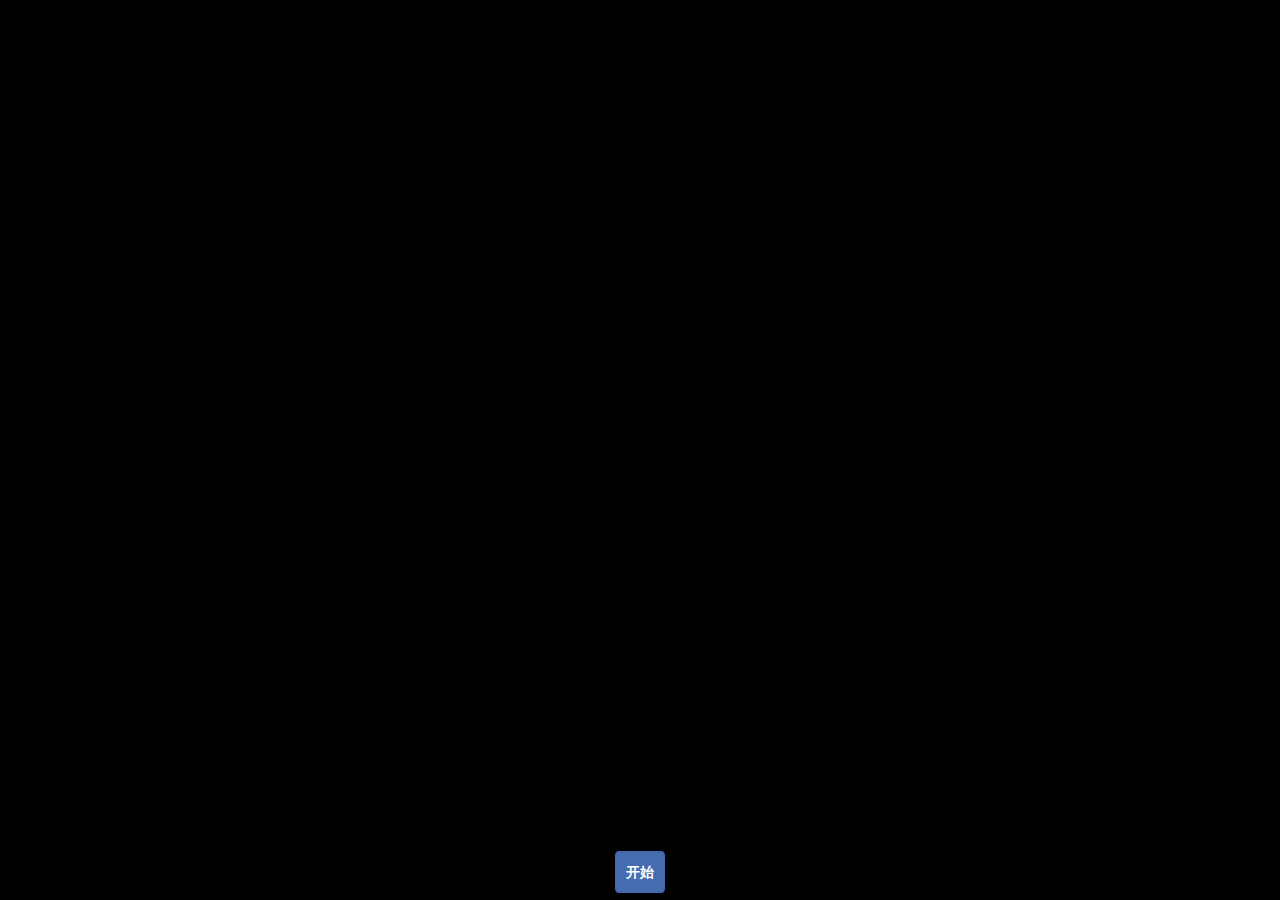
==== index.html @ e7789c46 "Add files via upload" ====
<!DOCTYPE html>
<!--[if lt IE 7]>
<html class="ie lt-ie9 lt-ie8 lt-ie7"> <![endif]-->
<!--[if IE 7]>
<html class="ie lt-ie9 lt-ie8"> <![endif]-->
<!--[if IE 8]>
<html class="ie lt-ie9"> <![endif]-->
<!--[if gt IE 8]>
<html> <![endif]-->
<!--[if !IE]><!-->
<html lang="en"><!-- <![endif]-->
<head>
    <title>Happy Birthday</title>
    <meta charset="UTF-8"/>
    <meta name="description" content="Happy Birthday">
    <meta name="robots" content="index, follow"/>
    <link rel="author" href="https://plus.google.com/u/1/+AyushSharma1/"/>
    <meta name="keywords" content="Birthday, Happy">
    <!-- Strat of Facebook Meta -->
    <meta property="og:type" content="E-Greeting"/>
    <meta property="og:image" content="favicon.ico"/>
    <meta property="og:description" content="Wish you a very Happy Birthday">
    <!-- End of Facebook Meta Tags -->
    <meta name="viewport"
          content="width=device-width, initial-scale=1.0, user-scalable=0, minimum-scale=1.0, maximum-scale=1.0">
    <meta name="apple-mobile-web-app-capable" content="yes">
    <meta name="apple-mobile-web-app-status-bar-style" content="black">
    <meta http-equiv="X-UA-Compatible" content="IE=9; IE=8; IE=7; IE=EDGE"/>
    <link rel="stylesheet" href="assets/bootstrap.min.css">
    <link rel="stylesheet" type="text/css" href="assets/stylesheet.css">
    <link rel="stylesheet" type="text/css" href="assets/loading.css">
    <link rel="stylesheet/less" href="assets/cake.less">
    <script src="assets/less.min.js"></script>
    <script src="config.js"></script>
</head>

<body>
<div class="loading"></div>
<audio class="song" controls loop>
    <source src="assets/hbd.mp3"></source>
    Your browser isn't invited for super fun audio time.
</audio>
<div class="balloons text-center" id="b1">
    <h2 style="color:#F2B300;"></h2>
</div>
<div class="balloons text-center" id="b2">
    <h2 style="color:#0719D4;"></h2>
</div>
<div class="balloons text-center" id="b3">
    <h2 style="color:#D14D39;"></h2>
</div>
<div class="balloons text-center" id="b4">
    <h2 style="color:#8FAD00;"></h2>
</div>
<div class="balloons text-center" id="b5">
    <h2 style="color:#8377E4;"></h2>
</div>
<div class="balloons text-center" id="b6">
    <h2 style="color:#99C96A;"></h2>
</div>
<div class="balloons text-center" id="b7">
    <h2 style="color:#20CFB4;"></h2>
</div>

<img src="assets/Balloon-Border.png" width="100%" class="balloon-border">


<div class="container">

    <div class="row">
        <div class="col-md-2 col-xs-2 bulb-holder">
            <div class="bulb" id="bulb_yellow"></div>
        </div>
        <div class="col-md-2 col-xs-2 bulb-holder">
            <div class="bulb" id="bulb_red"></div>
        </div>
        <div class="col-md-2 col-xs-2 bulb-holder">
            <div class="bulb" id="bulb_blue"></div>
        </div>
        <div class="col-md-2 col-xs-2 bulb-holder">
            <div class="bulb" id="bulb_green"></div>
        </div>
        <div class="col-md-2 col-xs-2 bulb-holder">
            <div class="bulb" id="bulb_pink"></div>
        </div>
        <div class="col-md-2 col-xs-2 bulb-holder">
            <div class="bulb" id="bulb_orange"></div>
        </div>
    </div>
    <div class="row">
        <div class="col-md-12 text-center">
            <img src="assets/banner.png" class="bannar">
        </div>
    </div>
    <!-- <div class="row message">
        <div class="col-md-12"><p>Khushbu</p></div>
    </div> -->
    <div class="row cake-cover">
        <div class="col-md-12 texr-center">
            <div class="cake">
                <div class="velas">
                    <div class="fuego"></div>
                    <div class="fuego"></div>
                    <div class="fuego"></div>
                    <div class="fuego"></div>
                    <div class="fuego"></div>
                </div>
                <div class="cobertura"></div>
                <div class="bizcocho"></div>
            </div>
        </div>
    </div>
    <div class="row message">
        <div class="col-md-12" id="texts-container">
        </div>
    </div>
    <div class="navbar navbar-fixed-bottom">
        <div class="row">
            <div class="col-md-6 text-center col-md-offset-3">
                <button class="btn btn-primary" id="turn_on">Turn On Lights</button>
                <button class="btn btn-primary" id="play">Play Music</button>
                <button class="btn btn-primary" id="bannar_coming">Let's Decorate</button>
                <button class="btn btn-primary" id="balloons_flying">Fly With Balloons</button>
                <button class="btn btn-primary" id="cake_fadein">Most Delicious Cake Ever</button>
                <button class="btn btn-primary" id="light_candle"> Light Candle</button>
                <button class="btn btn-primary" id="wish_message">Happy Birthday</button>
                <button class="btn btn-primary" id="story">A mesage for you</button>
                <!-- <button class="btn btn-primary" id="cake_cut">Lrt's Cut the Cake</button> -->
            </div>
        </div>
    </div>


</div>
</body>
<script src="assets/jquery.min.js"></script>
<script src="./assets/bootstrap.min.js"></script>
<script src="assets/effect.js"></script>

<script src="custom.js"></script>

</html>
---- assets/stylesheet.css ----
body {
	/*background-color: #FFDAB9;	*/
	background-color: #000;
	-webkit-transition:background-color linear 5s;
	-moz-transition:background-color linear 5s;
	-o-transition:background-color linear 5s;
	-ms-transition:background-color linear 5s;
	transition:background-color linear 5s;
	overflow-x:hidden;
}
.container {
	display: none;
}
.peach {
	background-color: #FFDAB9;

}
.peach-after {
	-webkit-animation:peach_alive linear 8s infinite;
	-moz-animation:peach_alive linear 8s infinite;
	-o-animation:peach_alive linear 8s infinite;
	-ms-animation:peach_alive linear 8s infinite;
	animation:peach_alive linear 8s infinite;
}

@-webkit-keyframes peach_alive {
	0%{
		background-color: #FFDAB9;
	}
	25%{
		background-color: #FFE4B5;
	}
	50%{
		background-color: #FFDAB9;
	}
	75%{
		background-color: #FFEFD5;
	}
	100%{
		background-color: #FFDAB9;
	}
}
@-moz-keyframes peach_alive {
	0%{
		background-color: #FFDAB9;
	}
	25%{
		background-color: #FFE4B5;
	}
	50%{
		background-color: #FFDAB9;
	}
	75%{
		background-color: #FFEFD5;
	}
	100%{
		background-color: #FFDAB9;
	}
}

@-o-keyframes peach_alive {
	0%{
		background-color: #FFDAB9;
	}
	25%{
		background-color: #FFE4B5;
	}
	50%{
		background-color: #FFDAB9;
	}
	75%{
		background-color: #FFEFD5;
	}
	100%{
		background-color: #FFDAB9;
	}
}

@-ms-keyframes peach_alive {
	0%{
		background-color: #FFDAB9;
	}
	25%{
		background-color: #FFE4B5;
	}
	50%{
		background-color: #FFDAB9;
	}
	75%{
		background-color: #FFEFD5;
	}
	100%{
		background-color: #FFDAB9;
	}
}

@keyframes peach_alive {
	0%{
		background-color: #FFDAB9;
	}
	25%{
		background-color: #FFE4B5;
	}
	50%{
		background-color: #FFDAB9;
	}
	75%{
		background-color: #FFEFD5;
	}
	100%{
		background-color: #FFDAB9;
	}
}


.bulb {
	width: 50px;
	height: 50px;
	margin: auto;
	background-repeat: no-repeat no-repeat;
	background-position:center 0px;
	background-size: 50px 50px;
}

.bulb-holder {
	height: 70px;
}

.bulb-glow-yellow {
	background-image: url('bulb_yellow.png');
	-webkit-animation: bulb_glow_yellow linear 5s;
	-moz-animation: bulb_glow_yellow linear 5s;
	-o-animation: bulb_glow_yellow linear 5s;
	-ms-animation: bulb_glow_yellow linear 5s;
	animation: bulb_glow_yellow linear 5s;
}

@-webkit-keyframes bulb_glow_yellow {
	0%{
		background-image: url('bulb.png');
		opacity: 0;
	}
	50%{
		opacity: 1;
	}
	100%{
		background-image: url('bulb_yellow.png');
		opacity: 1;
	}
}
@-moz-keyframes bulb_glow_yellow {
	0%{
		background-image: url('bulb.png');
		opacity: 0;
	}
	50%{
		opacity: 1;
	}
	100%{
		background-image: url('bulb_yellow.png');
		opacity: 1;
	}
}
@-o-keyframes bulb_glow_yellow {
	0%{
		background-image: url('bulb.png');
		opacity: 0;
	}
	50%{
		opacity: 1;
	}
	100%{
		background-image: url('bulb_yellow.png');
		opacity: 1;
	}
}
@-ms-keyframes bulb_glow_yellow {
	0%{
		background-image: url('bulb.png');
		opacity: 0;
	}
	50%{
		opacity: 1;
	}
	100%{
		background-image: url('bulb_yellow.png');
		opacity: 1;
	}
}
@keyframes bulb_glow_yellow {
	0%{
		background-image: url('bulb.png');
		opacity: 0;
	}
	50%{
		opacity: 1;
	}
	100%{
		background-image: url('bulb_yellow.png');
		opacity: 1;
	}
}

.bulb-glow-red {
	background-image: url('bulb_red.png');
	-webkit-animation: bulb_glow_red linear 5s;
	-moz-animation: bulb_glow_red linear 5s;
	-o-animation: bulb_glow_red linear 5s;
	-ms-animation: bulb_glow_red linear 5s;
	animation: bulb_glow_red linear 5s;
}

@-webkit-keyframes bulb_glow_red {
	0%{
		background-image: url('bulb.png');
		opacity: 0;
	}
	50%{
		opacity: 1;
	}
	100%{
		background-image: url('bulb_red.png');
		opacity: 1;
	}
}
@-moz-keyframes bulb_glow_red {
	0%{
		background-image: url('bulb.png');
		opacity: 0;
	}
	50%{
		opacity: 1;
	}
	100%{
		background-image: url('bulb_red.png');
		opacity: 1;
	}
}
@-o-keyframes bulb_glow_red {
	0%{
		background-image: url('bulb.png');
		opacity: 0;
	}
	50%{
		opacity: 1;
	}
	100%{
		background-image: url('bulb_red.png');
		opacity: 1;
	}
}
@-ms-keyframes bulb_glow_red {
	0%{
		background-image: url('bulb.png');
		opacity: 0;
	}
	50%{
		opacity: 1;
	}
	100%{
		background-image: url('bulb_red.png');
		opacity: 1;
	}
}
@keyframes bulb_glow_red {
	0%{
		background-image: url('bulb.png');
		opacity: 0;
	}
	50%{
		opacity: 1;
	}
	100%{
		background-image: url('bulb_red.png');
		opacity: 1;
	}
}
.bulb-glow-blue {
	background-image: url('bulb_blue.png');
	-webkit-animation: bulb_glow_blue linear 5s;
	-moz-animation: bulb_glow_blue linear 5s;
	-o-animation: bulb_glow_blue linear 5s;
	-ms-animation: bulb_glow_blue linear 5s;
	animation: bulb_glow_blue linear 5s;
}

@-webkit-keyframes bulb_glow_blue {
	0%{
		background-image: url('bulb.png');
		opacity: 0;
	}
	50%{
		opacity: 1;
	}
	100%{
		background-image: url('bulb_blue.png');
		opacity: 1;
	}
}
@-moz-keyframes bulb_glow_blue {
	0%{
		background-image: url('bulb.png');
		opacity: 0;
	}
	50%{
		opacity: 1;
	}
	100%{
		background-image: url('bulb_blue.png');
		opacity: 1;
	}
}
@-o-keyframes bulb_glow_blue {
	0%{
		background-image: url('bulb.png');
		opacity: 0;
	}
	50%{
		opacity: 1;
	}
	100%{
		background-image: url('bulb_blue.png');
		opacity: 1;
	}
}
@-ms-keyframes bulb_glow_blue {
	0%{
		background-image: url('bulb.png');
		opacity: 0;
	}
	50%{
		opacity: 1;
	}
	100%{
		background-image: url('bulb_blue.png');
		opacity: 1;
	}
}
@keyframes bulb_glow_blue {
	0%{
		background-image: url('bulb.png');
		opacity: 0;
	}
	50%{
		opacity: 1;
	}
	100%{
		background-image: url('bulb_blue.png');
		opacity: 1;
	}
}

.bulb-glow-green {
	background-image: url('bulb_green.png');
	-webkit-animation: bulb_glow_green linear 5s;
	-moz-animation: bulb_glow_green linear 5s;
	-o-animation: bulb_glow_green linear 5s;
	-ms-animation: bulb_glow_green linear 5s;
	animation: bulb_glow_green linear 5s;
}

@-webkit-keyframes bulb_glow_green {
	0%{
		background-image: url('bulb.png');
		opacity: 0;
	}
	50%{
		opacity: 1;
	}
	100%{
		background-image: url('bulb_green.png');
		opacity: 1;
	}
}
@-moz-keyframes bulb_glow_green {
	0%{
		background-image: url('bulb.png');
		opacity: 0;
	}
	50%{
		opacity: 1;
	}
	100%{
		background-image: url('bulb_green.png');
		opacity: 1;
	}
}
@-o-keyframes bulb_glow_green {
	0%{
		background-image: url('bulb.png');
		opacity: 0;
	}
	50%{
		opacity: 1;
	}
	100%{
		background-image: url('bulb_green.png');
		opacity: 1;
	}
}
@-ms-keyframes bulb_glow_green {
	0%{
		background-image: url('bulb.png');
		opacity: 0;
	}
	50%{
		opacity: 1;
	}
	100%{
		background-image: url('bulb_green.png');
		opacity: 1;
	}
}
@keyframes bulb_glow_green {
	0%{
		background-image: url('bulb.png');
		opacity: 0;
	}
	50%{
		opacity: 1;
	}
	100%{
		background-image: url('bulb_green.png');
		opacity: 1;
	}
}

.bulb-glow-pink {
	background-image: url('bulb_pink.png');
	-webkit-animation: bulb_glow_pink linear 5s;
	-moz-animation: bulb_glow_pink linear 5s;
	-o-animation: bulb_glow_pink linear 5s;
	-ms-animation: bulb_glow_pink linear 5s;
	animation: bulb_glow_pink linear 5s;
}

@-webkit-keyframes bulb_glow_pink {
	0%{
		background-image: url('bulb.png');
		opacity: 0;
	}
	50%{
		opacity: 1;
	}
	100%{
		background-image: url('bulb_pink.png');
		opacity: 1;
	}
}
@-moz-keyframes bulb_glow_pink {
	0%{
		background-image: url('bulb.png');
		opacity: 0;
	}
	50%{
		opacity: 1;
	}
	100%{
		background-image: url('bulb_pink.png');
		opacity: 1;
	}
}
@-o-keyframes bulb_glow_pink {
	0%{
		background-image: url('bulb.png');
		opacity: 0;
	}
	50%{
		opacity: 1;
	}
	100%{
		background-image: url('bulb_pink.png');
		opacity: 1;
	}
}
@-ms-keyframes bulb_glow_pink {
	0%{
		background-image: url('bulb.png');
		opacity: 0;
	}
	50%{
		opacity: 1;
	}
	100%{
		background-image: url('bulb_pink.png');
		opacity: 1;
	}
}
@keyframes bulb_glow_pink {
	0%{
		background-image: url('bulb.png');
		opacity: 0;
	}
	50%{
		opacity: 1;
	}
	100%{
		background-image: url('bulb_pink.png');
		opacity: 1;
	}
}

.bulb-glow-orange {
	background-image: url('bulb_orange.png');
	-webkit-animation: bulb_glow_orange linear 5s;
	-moz-animation: bulb_glow_orange linear 5s;
	-o-animation: bulb_glow_orange linear 5s;
	-ms-animation: bulb_glow_orange linear 5s;
	animation: bulb_glow_orange linear 5s;
}

@-webkit-keyframes bulb_glow_orange {
	0%{
		background-image: url('bulb.png');
		opacity: 0;
	}
	50%{
		opacity: 1;
	}
	100%{
		background-image: url('bulb_orange.png');
		opacity: 1;
	}
}
@-moz-keyframes bulb_glow_orange {
	0%{
		background-image: url('bulb.png');
		opacity: 0;
	}
	50%{
		opacity: 1;
	}
	100%{
		background-image: url('bulb_orange.png');
		opacity: 1;
	}
}
@-o-keyframes bulb_glow_orange {
	0%{
		background-image: url('bulb.png');
		opacity: 0;
	}
	50%{
		opacity: 1;
	}
	100%{
		background-image: url('bulb_orange.png');
		opacity: 1;
	}
}
@-ms-keyframes bulb_glow_orange {
	0%{
		background-image: url('bulb.png');
		opacity: 0;
	}
	50%{
		opacity: 1;
	}
	100%{
		background-image: url('bulb_orange.png');
		opacity: 1;
	}
}
@keyframes bulb_glow_orange {
	0%{
		background-image: url('bulb.png');
		opacity: 0;
	}
	50%{
		opacity: 1;
	}
	100%{
		background-image: url('bulb_orange.png');
		opacity: 1;
	}
}


/*after music*/
.bulb-glow-yellow-after {
	background-image: url('bulb_yellow.png');
	-webkit-animation: bulb_glow_yellow_after linear 1s infinite;
	-moz-animation: bulb_glow_yellow_after linear 1s infinite;
	-o-animation: bulb_glow_yellow_after linear 1s infinite;
	-ms-animation: bulb_glow_yellow_after linear 1s infinite;
	animation: bulb_glow_yellow_after linear 1s infinite;
}

@-webkit-keyframes bulb_glow_yellow_after {
	0%{
		background-image: url('bulb.png');
	}
	50%{
		background-image: url('bulb_yellow.png');
	}
	100%{
		background-image: url('bulb.png');
	}
}
@-moz-keyframes bulb_glow_yellow_after {
	0%{
		background-image: url('bulb.png');
	}
	50%{
		background-image: url('bulb_yellow.png');
	}
	100%{
		background-image: url('bulb.png');
	}
}
@-o-keyframes bulb_glow_yellow_after {
	0%{
		background-image: url('bulb.png');
	}
	50%{
		background-image: url('bulb_yellow.png');
	}
	100%{
		background-image: url('bulb.png');
	}
}
@-ms-keyframes bulb_glow_yellow_after {
	0%{
		background-image: url('bulb.png');
	}
	50%{
		background-image: url('bulb_yellow.png');
	}
	100%{
		background-image: url('bulb.png');
	}
}
@keyframes bulb_glow_yellow_after {
	0%{
		background-image: url('bulb.png');
	}
	50%{
		background-image: url('bulb_yellow.png');
	}
	100%{
		background-image: url('bulb.png');
	}
}

.bulb-glow-red-after {
	background-image: url('bulb_red.png');
	-webkit-animation: bulb_glow_red_after linear 1.2s infinite;
	-moz-animation: bulb_glow_red_after linear 1.2s infinite;
	-o-animation: bulb_glow_red_after linear 1.2s infinite;
	-ms-animation: bulb_glow_red_after linear 1.2s infinite;
	animation: bulb_glow_red_after linear 1.2s infinite;
}

@-webkit-keyframes bulb_glow_red_after {
	0%{
		background-image: url('bulb.png');
	}
	50%{
		background-image: url('bulb_red.png');
	}
	100%{
		background-image: url('bulb.png');
	}
}
@-moz-keyframes bulb_glow_red_after {
	0%{
		background-image: url('bulb.png');
	}
	50%{
		background-image: url('bulb_red.png');
	}
	100%{
		background-image: url('bulb.png');
	}
}
@-o-keyframes bulb_glow_red_after {
	0%{
		background-image: url('bulb.png');
	}
	50%{
		background-image: url('bulb_red.png');
	}
	100%{
		background-image: url('bulb.png');
	}
}
@-ms-keyframes bulb_glow_red_after {
	0%{
		background-image: url('bulb.png');
	}
	50%{
		background-image: url('bulb_red.png');
	}
	100%{
		background-image: url('bulb.png');
	}
}
@keyframes bulb_glow_red_after {
	0%{
		background-image: url('bulb.png');
	}
	50%{
		background-image: url('bulb_red.png');
	}
	100%{
		background-image: url('bulb.png');
	}
}

.bulb-glow-blue-after {
	background-image: url('bulb_blue.png');
	-webkit-animation: bulb_glow_blue_after linear 1.4s infinite;
	-moz-animation: bulb_glow_blue_after linear 1.4s infinite;
	-o-animation: bulb_glow_blue_after linear 1.4s infinite;
	-ms-animation: bulb_glow_blue_after linear 1.4s infinite;
	animation: bulb_glow_blue_after linear 1.4s infinite;
}

@-webkit-keyframes bulb_glow_blue_after {
	0%{
		background-image: url('bulb.png');
	}
	50%{
		background-image: url('bulb_blue.png');
	}
	100%{
		background-image: url('bulb.png');
	}
}
@-moz-keyframes bulb_glow_blue_after {
	0%{
		background-image: url('bulb.png');
	}
	50%{
		background-image: url('bulb_blue.png');
	}
	100%{
		background-image: url('bulb.png');
	}
}
@-o-keyframes bulb_glow_blue_after {
	0%{
		background-image: url('bulb.png');
	}
	50%{
		background-image: url('bulb_blue.png');
	}
	100%{
		background-image: url('bulb.png');
	}
}
@-ms-keyframes bulb_glow_blue_after {
	0%{
		background-image: url('bulb.png');
	}
	50%{
		background-image: url('bulb_blue.png');
	}
	100%{
		background-image: url('bulb.png');
	}
}
@keyframes bulb_glow_blue_after {
	0%{
		background-image: url('bulb.png');
	}
	50%{
		background-image: url('bulb_blue.png');
	}
	100%{
		background-image: url('bulb.png');
	}
}
.bulb-glow-green-after {
	background-image: url('bulb_green.png');
	-webkit-animation: bulb_glow_green_after linear 1.8s infinite;
	-moz-animation: bulb_glow_green_after linear 1.8s infinite;
	-o-animation: bulb_glow_green_after linear 1.8s infinite;
	-ms-animation: bulb_glow_green_after linear 1.8s infinite;
	animation: bulb_glow_green_after linear 1.8s infinite;
}

@-webkit-keyframes bulb_glow_green_after {
	0%{
		background-image: url('bulb.png');
	}
	50%{
		background-image: url('bulb_green.png');
	}
	100%{
		background-image: url('bulb.png');
	}
}

@-moz-keyframes bulb_glow_green_after {
	0%{
		background-image: url('bulb.png');
	}
	50%{
		background-image: url('bulb_green.png');
	}
	100%{
		background-image: url('bulb.png');
	}
}
@-o-keyframes bulb_glow_green_after {
	0%{
		background-image: url('bulb.png');
	}
	50%{
		background-image: url('bulb_green.png');
	}
	100%{
		background-image: url('bulb.png');
	}
}
@-ms-keyframes bulb_glow_green_after {
	0%{
		background-image: url('bulb.png');
	}
	50%{
		background-image: url('bulb_green.png');
	}
	100%{
		background-image: url('bulb.png');
	}
}
@keyframes bulb_glow_green_after {
	0%{
		background-image: url('bulb.png');
	}
	50%{
		background-image: url('bulb_green.png');
	}
	100%{
		background-image: url('bulb.png');
	}
}
.bulb-glow-pink-after {
	background-image: url('bulb_pink.png');
	-webkit-animation: bulb_glow_pink_after linear 2s infinite;
	-moz-animation: bulb_glow_pink_after linear 2s infinite;
	-o-animation: bulb_glow_pink_after linear 2s infinite;
	-ms-animation: bulb_glow_pink_after linear 2s infinite;
	animation: bulb_glow_pink_after linear 2s infinite;
}

@-webkit-keyframes bulb_glow_pink_after {
	0%{
		background-image: url('bulb.png');
	}
	50%{
		background-image: url('bulb_pink.png');
	}
	100%{
		background-image: url('bulb.png');
	}
}
@-moz-keyframes bulb_glow_pink_after {
	0%{
		background-image: url('bulb.png');
	}
	50%{
		background-image: url('bulb_pink.png');
	}
	100%{
		background-image: url('bulb.png');
	}
}
@-o-keyframes bulb_glow_pink_after {
	0%{
		background-image: url('bulb.png');
	}
	50%{
		background-image: url('bulb_pink.png');
	}
	100%{
		background-image: url('bulb.png');
	}
}
@-ms-keyframes bulb_glow_pink_after {
	0%{
		background-image: url('bulb.png');
	}
	50%{
		background-image: url('bulb_pink.png');
	}
	100%{
		background-image: url('bulb.png');
	}
}
@keyframes bulb_glow_pink_after {
	0%{
		background-image: url('bulb.png');
	}
	50%{
		background-image: url('bulb_pink.png');
	}
	100%{
		background-image: url('bulb.png');
	}
}
.bulb-glow-orange-after {
	background-image: url('bulb_orange.png');
	-webkit-animation: bulb_glow_orange_after linear 2.2s infinite;
	-moz-animation: bulb_glow_orange_after linear 2.2s infinite;
	-o-animation: bulb_glow_orange_after linear 2.2s infinite;
	-ms-animation: bulb_glow_orange_after linear 2.2s infinite;
	animation: bulb_glow_orange_after linear 2.2s infinite;
}

@-webkit-keyframes bulb_glow_orange_after {
	0%{
		background-image: url('bulb.png');
	}
	50%{
		background-image: url('bulb_orange.png');
	}
	100%{
		background-image: url('bulb.png');
	}
}
@-moz-keyframes bulb_glow_orange_after {
	0%{
		background-image: url('bulb.png');
	}
	50%{
		background-image: url('bulb_orange.png');
	}
	100%{
		background-image: url('bulb.png');
	}
}
@-o-keyframes bulb_glow_orange_after {
	0%{
		background-image: url('bulb.png');
	}
	50%{
		background-image: url('bulb_orange.png');
	}
	100%{
		background-image: url('bulb.png');
	}
}
@-ms-keyframes bulb_glow_orange_after {
	0%{
		background-image: url('bulb.png');
	}
	50%{
		background-image: url('bulb_orange.png');
	}
	100%{
		background-image: url('bulb.png');
	}
}
@keyframes bulb_glow_orange_after {
	0%{
		background-image: url('bulb.png');
	}
	50%{
		background-image: url('bulb_orange.png');
	}
	100%{
		background-image: url('bulb.png');
	}
}
audio {
	display: none;
}

.bannar {
	max-width: 100%;
	-webkit-transform:translate(0px,-500px);
	-moz-transform:translate(0px,-500px);
	-o-transform:translate(0px,-500px);
	-ms-transform:translate(0px,-500px);
	transform:translate(0px,-500px);

}
.bannar-come {
	-webkit-animation: bannar_come linear 6s;
	-webkit-transform:translate(0px,0px);
	-moz-animation: bannar_come linear 6s;
	-moz-transform:translate(0px,0px);
	-o-animation: bannar_come linear 6s;
	-o-transform:translate(0px,0px);
	-ms-animation: bannar_come linear 6s;
	-ms-transform:translate(0px,0px);
	animation: bannar_come linear 6s;
	transform:translate(0px,0px);
}
@-webkit-keyframes bannar_come {
	0%{
		-webkit-transform:translate(0px,-1000px);
	}
	33%{
		-webkit-transform:translate(0px,0px);
		-webkit-transform:rotate(10deg);
		/*-webkit-transform:scale(1.5);*/
	}
	66% {
		-webkit-transform:translate(0px,100px);
		-webkit-transform:rotate(-10deg);
	}
	100% {
		-webkit-transform:translate(0px,0px);
	}
}
@-moz-keyframes bannar_come {
	0%{
		-moz-transform:translate(0px,-1000px);
	}
	33%{
		-moz-transform:translate(0px,0px);
		-moz-transform:rotate(10deg);
		/*-webkit-transform:scale(1.5);*/
	}
	66% {
		-moz-transform:translate(0px,100px);
		-moz-transform:rotate(-10deg);
	}
	100% {
		-moz-transform:translate(0px,0px);
	}
}
@-o-keyframes bannar_come {
	0%{
		-o-transform:translate(0px,-1000px);
	}
	33%{
		-o-transform:translate(0px,0px);
		-o-transform:rotate(10deg);
		/*-webkit-transform:scale(1.5);*/
	}
	66% {
		-o-transform:translate(0px,100px);
		-o-transform:rotate(-10deg);
	}
	100% {
		-o-transform:translate(0px,0px);
	}
}
@-ms-keyframes bannar_come {
	0%{
		-ms-transform:translate(0px,-1000px);
	}
	33%{
		-ms-transform:translate(0px,0px);
		-ms-transform:rotate(10deg);
		/*-webkit-transform:scale(1.5);*/
	}
	66% {
		-ms-transform:translate(0px,100px);
		-ms-transform:rotate(-10deg);
	}
	100% {
		-ms-transform:translate(0px,0px);
	}
}o
@keyframes bannar_come {
	0%{
		transform:translate(0px,-1000px);
	}
	33%{
		transform:translate(0px,0px);
		transform:rotate(10deg);
		/*-webkit-transform:scale(1.5);*/
	}
	66% {
		transform:translate(0px,100px);
		transform:rotate(-10deg);
	}
	100% {
		transform:translate(0px,0px);
	}
}

.balloons {
	position: fixed;
	bottom: -200px;
	opacity: 0.6;
	z-index: 99;
	width: 100px;
	height: 183px;
	background-repeat: no-repeat no-repeat;
	background-size: 100px 183px;
}
.balloons h2 {
	text-transform: uppercase;
	font-family: 'Signika', sans-serif;
	font-size: 50px;
	color: #BF4136;
	text-shadow: 5px 5px 5px #FFF;
	display: none;
}
#b1,#b11 {
	background-image: url('b1.png');
}
#b2,#b22 {
	background-image: url('b2.png');
}
#b3,#b33 {
	background-image: url('b3.png');
}
#b4,#b44{
	background-image: url('b4.png');
}
#b5,#b55{
	background-image: url('b5.png');
}
#b6,#b66{
	background-image: url('b6.png');
}
#b7,#b77{
	background-image: url('b7.png');
}
.balloons-rotate-behaviour-one {
	-webkit-animation: balloons_rotate_one linear 10s infinite;
	-webkit-transform: rotate(30deg);
	-moz-animation: balloons_rotate_one linear 10s infinite;
	-moz-transform: rotate(30deg);
	-o-animation: balloons_rotate_one linear 10s infinite;
	-o-transform: rotate(30deg);
	-ms-animation: balloons_rotate_one linear 10s infinite;
	-ms-transform: rotate(30deg);
	animation: balloons_rotate_one linear 10s infinite;
	transform: rotate(30deg);
}
@-webkit-keyframes balloons_rotate_one {
	0% {
		-webkit-transform: rotate(30deg);
	}
	50% {
		-webkit-transform: rotate(-30deg);
	}
	100% {
		-webkit-transform: rotate(30deg);
	}
}
@-moz-keyframes balloons_rotate_one {
	0% {
		-moz-transform: rotate(30deg);
	}
	50% {
		-moz-transform: rotate(-30deg);
	}
	100% {
		-moz-transform: rotate(30deg);
	}
}
@-o-keyframes balloons_rotate_one {
	0% {
		-o-transform: rotate(30deg);
	}
	50% {
		-o-transform: rotate(-30deg);
	}
	100% {
		-o-transform: rotate(30deg);
	}
}
@-ms-keyframes balloons_rotate_one {
	0% {
		-ms-transform: rotate(30deg);
	}
	50% {
		-ms-transform: rotate(-30deg);
	}
	100% {
		-ms-transform: rotate(30deg);
	}
}
@keyframes balloons_rotate_one {
	0% {
		transform: rotate(30deg);
	}
	50% {
		transform: rotate(-30deg);
	}
	100% {
		transform: rotate(30deg);
	}
}
.balloons-rotate-behaviour-two {
	-webkit-animation: balloons_rotate_two linear 10s infinite;
	-webkit-transform: rotate(-20deg);
	-moz-animation: balloons_rotate_two linear 10s infinite;
	-moz-transform: rotate(-20deg);
	-o-animation: balloons_rotate_two linear 10s infinite;
	-o-transform: rotate(-20deg);
	-ms-animation: balloons_rotate_two linear 10s infinite;
	-ms-transform: rotate(-20deg);
	animation: balloons_rotate_two linear 10s infinite;
	transform: rotate(-20deg);
}
@-webkit-keyframes balloons_rotate_two {
	0% {
		-webkit-transform: rotate(-20deg);
	}
	50% {
		-webkit-transform: rotate(20deg);
	}
	100% {
		-webkit-transform: rotate(-20deg);
	}
}
@-moz-keyframes balloons_rotate_two {
	0% {
		-moz-transform: rotate(-20deg);
	}
	50% {
		-moz-transform: rotate(20deg);
	}
	100% {
		-moz-transform: rotate(-20deg);
	}
}
@-o-keyframes balloons_rotate_two {
	0% {
		-o-transform: rotate(-20deg);
	}
	50% {
		-o-transform: rotate(20deg);
	}
	100% {
		-o-transform: rotate(-20deg);
	}
}
@-ms-keyframes balloons_rotate_two {
	0% {
		-ms-transform: rotate(-20deg);
	}
	50% {
		-ms-transform: rotate(20deg);
	}
	100% {
		-ms-transform: rotate(-20deg);
	}
}
@keyframes balloons_rotate_two {
	0% {
		transform: rotate(-20deg);
	}
	50% {
		transform: rotate(20deg);
	}
	100% {
		transform: rotate(-20deg);
	}
}

.balloon-border{
	position: fixed;
	top:100%;
	opacity: 0.5;
	z-index: 9999;
}
.control-panel {
	position: fixed;
	bottom: 0;
	padding:10px 0px 10px 0px;
}
#play, #bannar_coming, #balloons_flying,#cake_fadein,#light_candle,#wish_message,#story {
	display: none;
}

.cake-cover {
	margin-top: 50px;
}
.message {
	margin-top: 200px;
	display: none;
}
.message p {
	font-family: 'Signika', sans-serif;
	font-size: 30px;
	text-transform: uppercase;
	color: #C4515C;
	text-shadow: 2px 2px 2px #FFF;
	display: none;
	font-weight: bold;
	text-align: center;
}
.message p img{
	display: block;
	max-width: 80%;
	max-height: 200px;
	margin: 5px auto;
	border-radius: 50%;
	box-shadow: #aaa 0 0 4px;
}

.btn-primary {
        border-color: #466baf;
        padding: 10px;
        text-transform: uppercase;
        font-family: 'Signika', sans-serif;
        font-weight: 700;
        color: #fff;
        background-color: #466baf;
}
    .btn-primary:hover,
    .btn-primary:focus,
    .btn-primary:active,
    .btn-primary.active,
    .open .dropdown-toggle.btn-primary {
        border-color: #fff;
        color: #fff;
        background-color: #466baf;
    }



    /*controlling tablet width*/
    /*@media only screen and (max-width: 720px){
    	.container {
    		-webkit-transform: scale(0.9);
    	}
    }*/
---- assets/loading.css ----
/* Absolute Center CSS Spinner */
.loading {
  position: fixed;
  z-index: 99999;
  height: 2em;
  width: 2em;
  overflow: show;
  margin: auto;
  top: 0;
  left: 0;
  bottom: 0;
  right: 0;
}

/* Transparent Overlay */
.loading:before {
  content: '';
  display: block;
  position: fixed;
  top: 0;
  left: 0;
  width: 100%;
  height: 100%;
  background-color: rgba(0,0,0,0.3);
}

/* :not(:required) hides these rules from IE9 and below */
.loading:not(:required) {
  /* hide "loading..." text */
  font: 0/0 a;
  color: transparent;
  text-shadow: none;
  background-color: transparent;
  border: 0;
}

.loading:not(:required):after {
  content: '';
  display: block;
  font-size: 10px;
  width: 1em;
  height: 1em;
  margin-top: -0.5em;
  -webkit-animation: spinner 1500ms infinite linear;
  -moz-animation: spinner 1500ms infinite linear;
  -ms-animation: spinner 1500ms infinite linear;
  -o-animation: spinner 1500ms infinite linear;
  animation: spinner 1500ms infinite linear;
  border-radius: 0.5em;
  -webkit-box-shadow: #FFF 1.5em 0 0 0, rgba(0, 0, 0, 0.75) 1.1em 1.1em 0 0, rgba(0, 0, 0, 0.75) 0 1.5em 0 0, #FFF -1.1em 1.1em 0 0, rgba(0, 0, 0, 0.5) -1.5em 0 0 0, rgba(0, 0, 0, 0.5) -1.1em -1.1em 0 0, rgba(0, 0, 0, 0.75) 0 -1.5em 0 0, rgba(0, 0, 0, 0.75) 1.1em -1.1em 0 0;
  box-shadow: #FFF 1.5em 0 0 0, rgba(0, 0, 0, 0.75) 1.1em 1.1em 0 0, rgba(0, 0, 0, 0.75) 0 1.5em 0 0, #FFF -1.1em 1.1em 0 0, rgba(0, 0, 0, 0.5) -1.5em 0 0 0, rgba(0, 0, 0, 0.5) -1.1em -1.1em 0 0, rgba(0, 0, 0, 0.75) 0 -1.5em 0 0, rgba(0, 0, 0, 0.75) 1.1em -1.1em 0 0;
}

/* Animation */

@-webkit-keyframes spinner {
  0% {
    -webkit-transform: rotate(0deg);
    -moz-transform: rotate(0deg);
    -ms-transform: rotate(0deg);
    -o-transform: rotate(0deg);
    transform: rotate(0deg);
  }
  100% {
    -webkit-transform: rotate(360deg);
    -moz-transform: rotate(360deg);
    -ms-transform: rotate(360deg);
    -o-transform: rotate(360deg);
    transform: rotate(360deg);
  }
}
@-moz-keyframes spinner {
  0% {
    -webkit-transform: rotate(0deg);
    -moz-transform: rotate(0deg);
    -ms-transform: rotate(0deg);
    -o-transform: rotate(0deg);
    transform: rotate(0deg);
  }
  100% {
    -webkit-transform: rotate(360deg);
    -moz-transform: rotate(360deg);
    -ms-transform: rotate(360deg);
    -o-transform: rotate(360deg);
    transform: rotate(360deg);
  }
}
@-o-keyframes spinner {
  0% {
    -webkit-transform: rotate(0deg);
    -moz-transform: rotate(0deg);
    -ms-transform: rotate(0deg);
    -o-transform: rotate(0deg);
    transform: rotate(0deg);
  }
  100% {
    -webkit-transform: rotate(360deg);
    -moz-transform: rotate(360deg);
    -ms-transform: rotate(360deg);
    -o-transform: rotate(360deg);
    transform: rotate(360deg);
  }
}
@keyframes spinner {
  0% {
    -webkit-transform: rotate(0deg);
    -moz-transform: rotate(0deg);
    -ms-transform: rotate(0deg);
    -o-transform: rotate(0deg);
    transform: rotate(0deg);
  }
  100% {
    -webkit-transform: rotate(360deg);
    -moz-transform: rotate(360deg);
    -ms-transform: rotate(360deg);
    -o-transform: rotate(360deg);
    transform: rotate(360deg);
  }
}
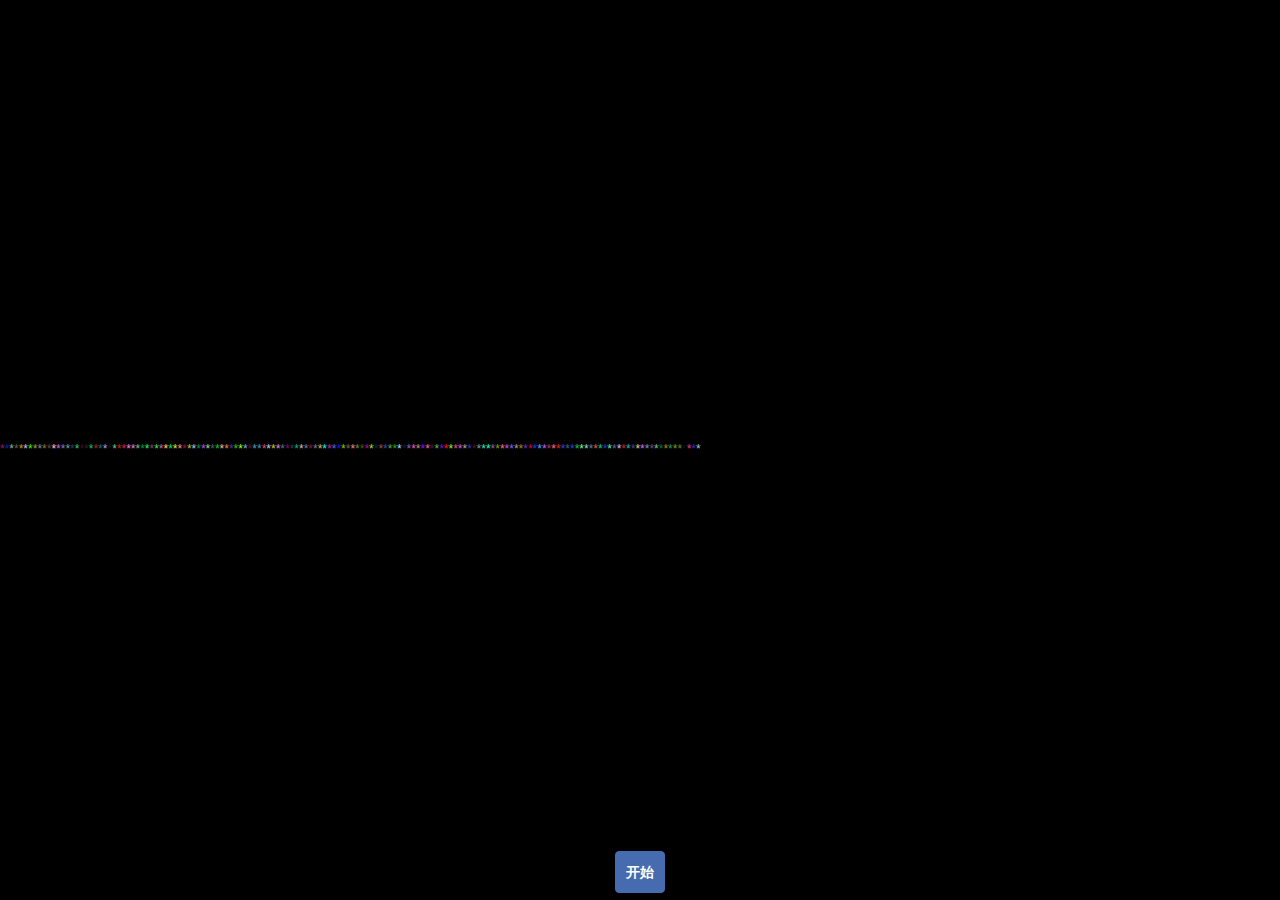
==== commit a60b98b8: "Update index.html" ====
--- a/index.html
+++ b/index.html
@@ -10,9 +10,9 @@
 <!--[if !IE]><!-->
 <html lang="en"><!-- <![endif]-->
 <head>
-    <title>Happy Birthday</title>
+    <title>520 happy</title>
     <meta charset="UTF-8"/>
-    <meta name="description" content="Happy Birthday">
+    <meta name="description" content="520 happy">
     <meta name="robots" content="index, follow"/>
     <link rel="author" href="https://plus.google.com/u/1/+AyushSharma1/"/>
     <meta name="keywords" content="Birthday, Happy">
@@ -133,6 +133,200 @@
 
 </div>
 </body>
+<script type="text/javascript">
+
+var Fire = function(r, color) {
+
+this.radius = r || 12;
+
+this.color = color;
+
+this.xpos = 0;
+
+this.ypos = 0;
+
+this.zpos = 0;
+
+this.vx = 0;
+
+this.vy = 0;
+
+this.vz = 0;
+
+this.mass = 1;
+
+this.x =0;
+
+this.y=0;
+
+this.p = document.createElement("span");
+
+this.p.className = "fire";
+
+this.p.innerHTML = "*";
+
+this.p.style.fontSize = this.radius + "px";
+
+this.p.style.color = "#" + this.color;
+
+}
+
+Fire.prototype = {
+
+append: function(parent) {
+
+parent.appendChild(this.p);
+
+},
+
+setSize: function(scale) {
+
+this.p.style.fontSize = this.radius * scale + "px";
+
+},
+
+setPosition:function(x, y) {
+
+this.p.style.left = x + "px";
+
+this.p.style.top =  y + "px";
+
+},
+
+setVisible: function(b) {
+
+this.p.style.display = b ? "block" : "none";
+
+}
+
+}
+
+var fireworks = function() {
+
+var fires = new Array();
+
+var count = 150;
+
+var fl = 250;
+
+var vpx = 500;
+
+var vpy = 300;
+
+var gravity = .5;
+
+var floor = 200;
+
+var bounce = -.8;
+
+var timer;
+
+var wind = ((Math.floor(Math.random()*3) + 3)/10)*(Math.random()*2 - 1 > 0 ? 1 : -1)*.25;
+
+var wpos = 0;
+
+var wcount;
+
+return {
+
+init: function() {
+
+wcount = 50 + Math.floor(Math.random() * 100);
+
+for (var i=0; i<count; i++) {
+
+var color = 0xFF0000;
+
+color = (Math.random() * 0xFFFFFF).toString(16).toString().split(".")[0];
+
+while(color.length < 6) {
+
+color = "0" + color;
+
+}
+
+var fire = new Fire(12, color);
+
+fires.push(fire);
+
+fire.ypos = -100;
+
+fire.vz = Math.random() * 6 - 3;
+
+fire.vx = (Math.random()*2 - 1)*2 ;
+
+fire.vy = Math.random()*-15 - 15;
+
+fire.x = 500
+
+fire.y = 600;
+
+fire.append(document.body);
+
+}
+
+var that = this;
+
+timer = setInterval(function() {
+
+wpos++;
+
+if (wpos >= wcount) {
+
+wpos = 0;
+
+wcount = 50 + Math.floor(Math.random() * 100);
+
+wind = ((Math.floor(Math.random()*3) + 3)/10)*(Math.random()*2 - 1 > 0 ? 1 : -1)*.25;
+
+}
+
+for (var i=0;i<count; i++) {
+
+that.move(fires[i]);
+
+}
+
+}, 30);
+
+},
+
+move: function(fire) {
+
+fire.vy += gravity;
+
+fire.x += fire.vx;
+
+fire.y += fire.vy;
+
+fire.vx += wind;
+
+fire.setPosition(fire.x, fire.y);
+
+if (fire.x < 0 || fire.x >1000 || fire.y  < 0 || fire.y  > 600) {
+
+fire.vx = (Math.random()*2 - 1)*2;
+
+fire.vy = Math.random()*-15 - 15;
+
+fire.x = 500;
+
+fire.y = 600;
+
+fire.setPosition(fire.x, fire.y);
+
+}
+
+}
+
+}
+
+}
+
+fireworks().init();
+
+</script>
+
 <script src="assets/jquery.min.js"></script>
 <script src="./assets/bootstrap.min.js"></script>
 <script src="assets/effect.js"></script>
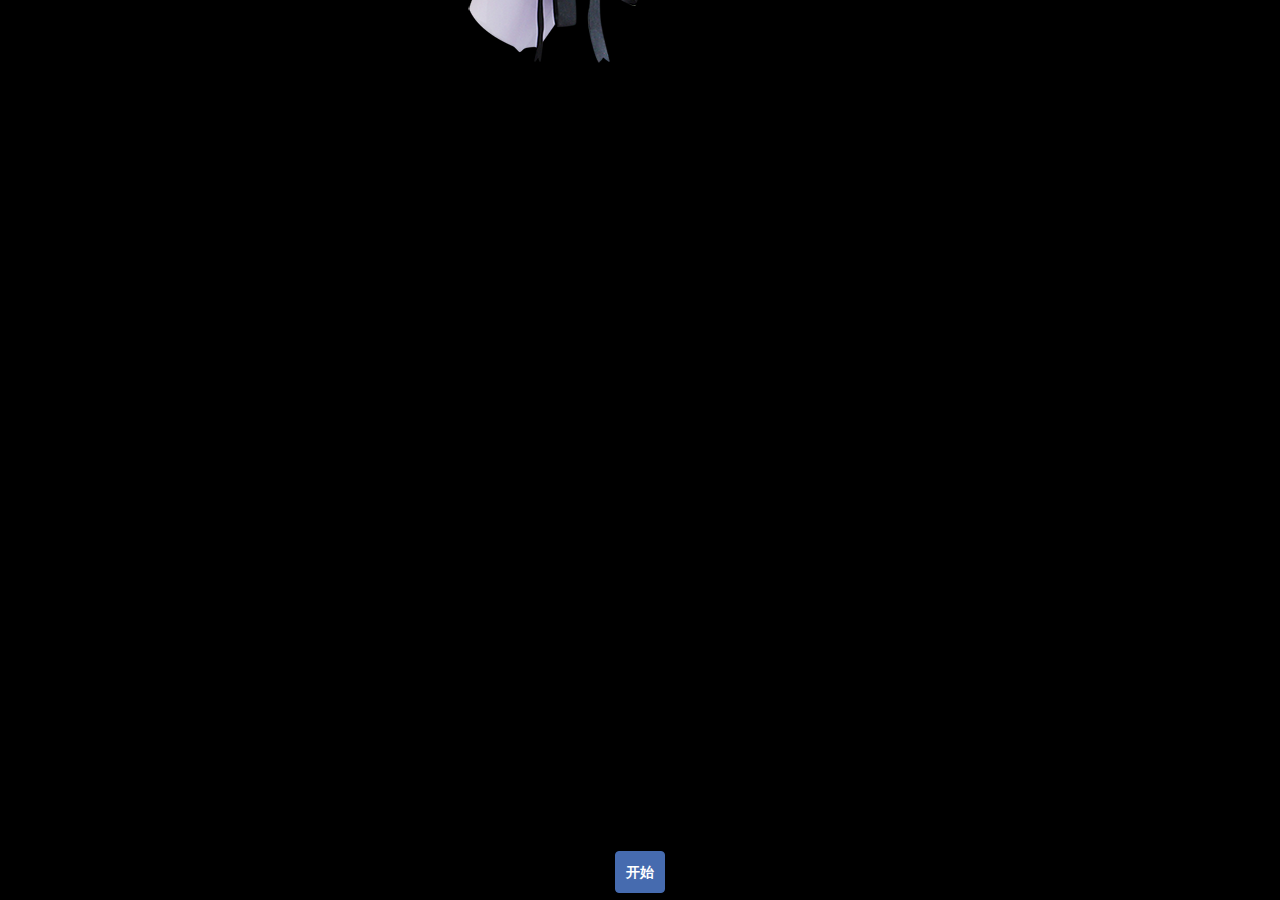
==== commit 65f2c1e4: "Add files via upload" ====
--- a/index.html
+++ b/index.html
@@ -10,9 +10,9 @@
 <!--[if !IE]><!-->
 <html lang="en"><!-- <![endif]-->
 <head>
-    <title>520 happy</title>
+    <title>Happy Birthday</title>
     <meta charset="UTF-8"/>
-    <meta name="description" content="520 happy">
+    <meta name="description" content="Happy Birthday">
     <meta name="robots" content="index, follow"/>
     <link rel="author" href="https://plus.google.com/u/1/+AyushSharma1/"/>
     <meta name="keywords" content="Birthday, Happy">
@@ -131,6 +131,7 @@
     </div>
 
 
+
 </div>
 </body>
 <script type="text/javascript">
@@ -189,7 +190,7 @@
 
 this.p.style.left = x + "px";
 
-this.p.style.top =  y + "px";
+this.p.style.top =? y + "px";
 
 },
 
@@ -303,7 +304,7 @@
 
 fire.setPosition(fire.x, fire.y);
 
-if (fire.x < 0 || fire.x >1000 || fire.y  < 0 || fire.y  > 600) {
+if (fire.x < 0 || fire.x >1000 || fire.y? < 0 || fire.y? > 600) {
 
 fire.vx = (Math.random()*2 - 1)*2;
 
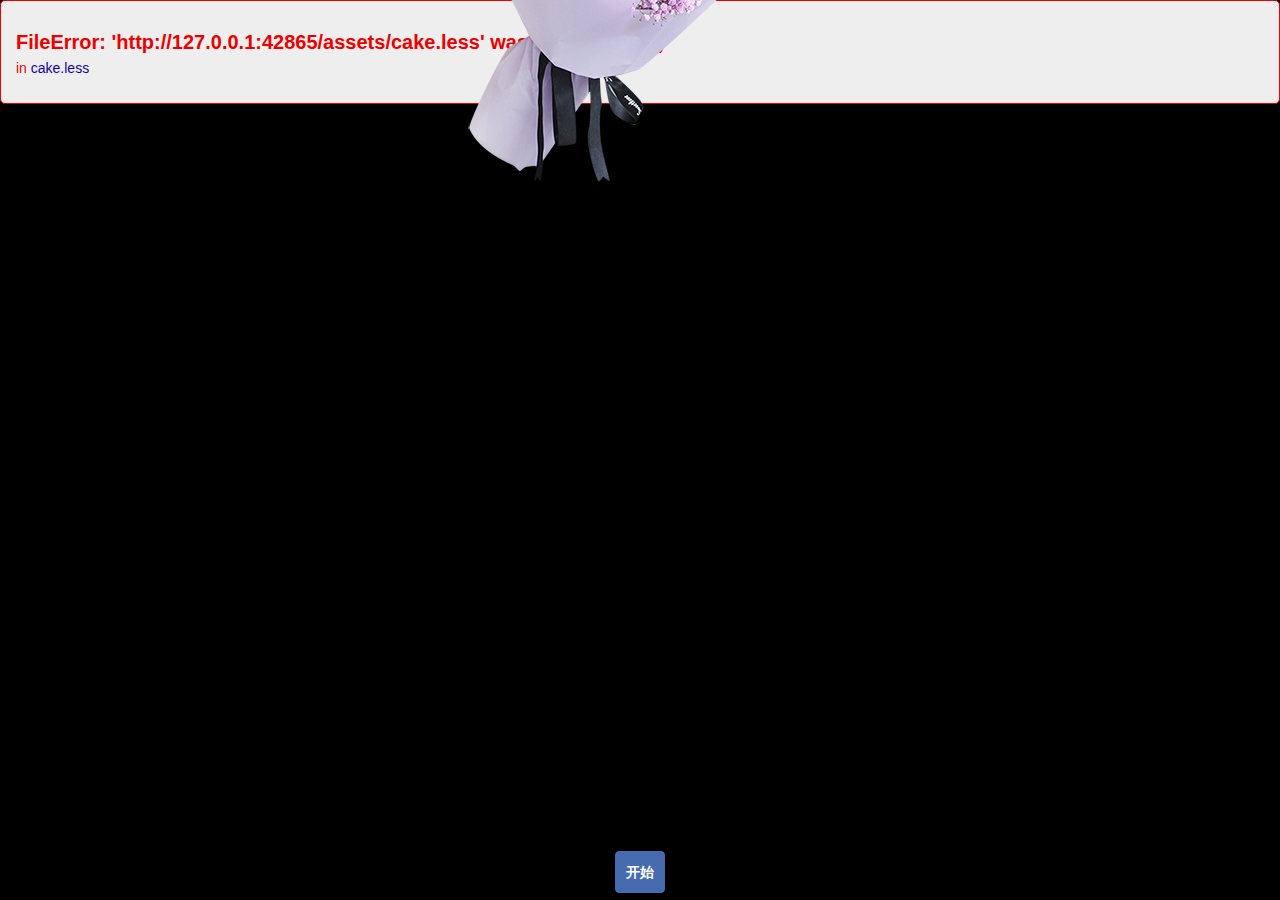
==== commit 5b6838d6: "Update index.html" ====
--- a/index.html
+++ b/index.html
@@ -10,9 +10,9 @@
 <!--[if !IE]><!-->
 <html lang="en"><!-- <![endif]-->
 <head>
-    <title>Happy Birthday</title>
+    <title>520 happy</title>
     <meta charset="UTF-8"/>
-    <meta name="description" content="Happy Birthday">
+    <meta name="description" content="520 happy">
     <meta name="robots" content="index, follow"/>
     <link rel="author" href="https://plus.google.com/u/1/+AyushSharma1/"/>
     <meta name="keywords" content="Birthday, Happy">
--- a/assets/stylesheet.css
+++ b/assets/stylesheet.css
@@ -12,7 +12,7 @@
 	display: none;
 }
 .peach {
-	background-color: #FFDAB9;
+	background-color: #bfe9ff;
 
 }
 .peach-after {
@@ -25,90 +25,90 @@
 
 @-webkit-keyframes peach_alive {
 	0%{
-		background-color: #FFDAB9;
+		background-color: #bfe9ff;
 	}
 	25%{
-		background-color: #FFE4B5;
-	}
-	50%{
-		background-color: #FFDAB9;
+		background-color: #ffafbd;
+	}
+	50%{
+		background-color: #C6FFDD;
 	}
 	75%{
-		background-color: #FFEFD5;
-	}
-	100%{
-		background-color: #FFDAB9;
+		background-color: #c9ffbf;
+	}
+	100%{
+		background-color: #bfe9ff;
 	}
 }
 @-moz-keyframes peach_alive {
 	0%{
-		background-color: #FFDAB9;
+		background-color: #bfe9ff;
 	}
 	25%{
-		background-color: #FFE4B5;
-	}
-	50%{
-		background-color: #FFDAB9;
+		background-color: #ffafbd;
+	}
+	50%{
+		background-color: #C6FFDD;
 	}
 	75%{
-		background-color: #FFEFD5;
-	}
-	100%{
-		background-color: #FFDAB9;
+		background-color: #c9ffbf;
+	}
+	100%{
+		background-color: #bfe9ff;
 	}
 }
 
 @-o-keyframes peach_alive {
 	0%{
-		background-color: #FFDAB9;
+		background-color: #bfe9ff;
 	}
 	25%{
-		background-color: #FFE4B5;
-	}
-	50%{
-		background-color: #FFDAB9;
+		background-color: #ffafbd;
+	}
+	50%{
+		background-color: #C6FFDD;
 	}
 	75%{
-		background-color: #FFEFD5;
-	}
-	100%{
-		background-color: #FFDAB9;
+		background-color: #c9ffbf;
+	}
+	100%{
+		background-color: #bfe9ff;
 	}
 }
 
 @-ms-keyframes peach_alive {
 	0%{
-		background-color: #FFDAB9;
+		background-color: #bfe9ff;
 	}
 	25%{
-		background-color: #FFE4B5;
-	}
-	50%{
-		background-color: #FFDAB9;
+		background-color: #ffafbd;
+	}
+	50%{
+		background-color: #C6FFDD;
 	}
 	75%{
-		background-color: #FFEFD5;
-	}
-	100%{
-		background-color: #FFDAB9;
+		background-color: #c9ffbf;
+	}
+	100%{
+		background-color: #bfe9ff;
 	}
 }
 
 @keyframes peach_alive {
 	0%{
-		background-color: #FFDAB9;
+		background-color: #bfe9ff;
 	}
 	25%{
-		background-color: #FFE4B5;
-	}
-	50%{
-		background-color: #FFDAB9;
+		background-color: #ffafbd;
+	}
+	50%{
+		background-color: #C6FFDD;
 	}
 	75%{
-		background-color: #FFEFD5;
-	}
-	100%{
-		background-color: #FFDAB9;
+		background-color: #c9ffbf;
+	}
+	100%{
+		background-color: #bfe9ff;
 	}
 }
 
